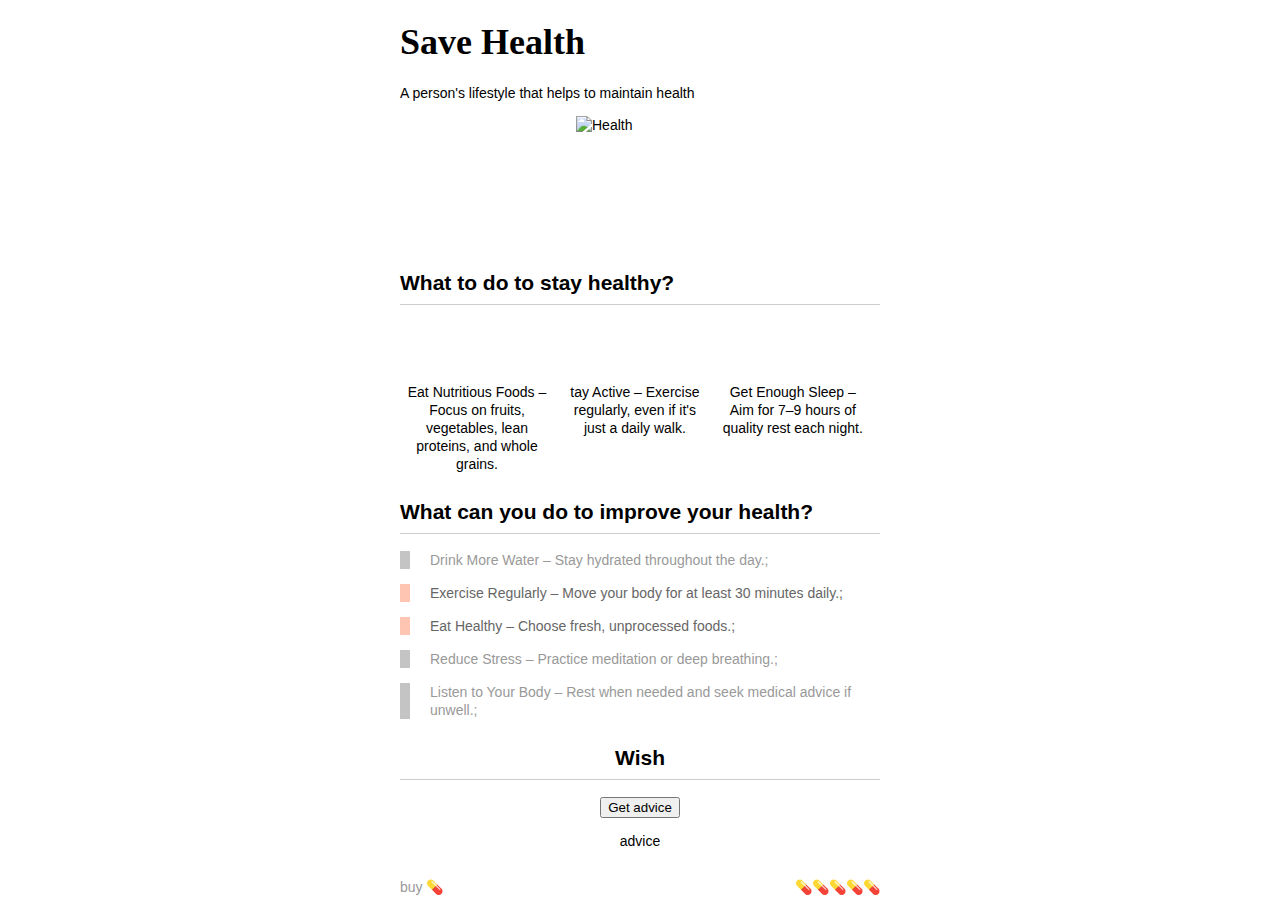
==== index.html @ c866ec26 "роблю сайт" ====
<!DOCTYPE html>
<html lang="en">
  <head>
    <meta charset="utf-8">
    <title>Save Health</title>
    <link rel="stylesheet" href="style.css">
  </head>
  <body>
    <div class="container">
      <header class="site-header">
        <h1>Save Health</h1>
        <p>A person's lifestyle that helps to maintain health</p>
        <img src="img/love.png" width="128" height="128" alt="Health">
      </header>

      <section class="features">
        <h2>What to do to stay healthy?</h2>
        <p class="feature-kitten">Eat Nutritious Foods – Focus on fruits, vegetables, lean proteins, and whole grains.</p>
        <p class="feature-train">tay Active – Exercise regularly, even if it's just a daily walk.</p>
        <p class="feature-cat">Get Enough Sleep – Aim for 7–9 hours of quality rest each night.</p>
      </section>

      <section class="skills">
        <h2>What can you do to improve your health?</h2>
        <ul class="skills-list">
          <li class="skills-item">Drink More Water – Stay hydrated throughout the day.;</li>
          <li class="skills-item standard">Exercise Regularly – Move your body for at least 30 minutes daily.;</li>
          <li class="skills-item standard">Eat Healthy – Choose fresh, unprocessed foods.;</li>
          <li class="skills-item vip">Reduce Stress – Practice meditation or deep breathing.;</li>
          <li class="skills-item vip">Listen to Your Body – Rest when needed and seek medical advice if unwell.;</li>
        </ul>
      </section>
      <section class="wishes">
        <h2>Wish</h2>
        <button id = "btn_health_wishes">Get advice</button>
        <p id = "p-health-wishes">advice</p>
      </section>

      <footer class="site-footer">
        <p id = "btn-buy-tablets">buy 💊</p>
        <p id = "count-of-tablets"></p>
      </footer>
    </div>
  </body>
  <script src="script.js"></script>
</html>
---- style.css ----
body {
    padding: 0;
    font-family: "Arial", sans-serif;
    font-size: 14px;
    line-height: 18px;
    color: #000000;
    background: #ffffff url("img/preview.jpg") no-repeat 50% 0;
  }
  
  h1 {
    width: 260px;
    font-family: "Georgia", serif;
    font-size: 36px;
    line-height: 36px;
  }
  
  h2 {
    padding-bottom: 12px;
    border-bottom: 1px solid #cccccc;
  }
  
  .site-header {
    margin-bottom: 30px;
  }
  
  .skills-item {
    margin-bottom: 15px;
    padding-left: 20px;
    border-left: 10px solid #c4c4c4;
    color: #999999;
  }
  
  /* Let's add a new empty rule here */
  
  .standard {
    border-color: #ffc5b3;
    color: #666666;
  }
  
  .container {
    width: 480px;
    margin: 0 auto;
  }
  
  .site-header img {
    display: block;
    margin: 0 auto;
  }
  
  .features {
    margin-bottom: 30px;
  }
  
  .features p {
    display: inline-block;
    vertical-align: top;
    width: 30%;
    margin: 0 5px;
    text-align: center;
    background-repeat: no-repeat;
    background-position: center top;
  }
  
  .feature-kitten {
    padding-top: 60px;
    background-image: url("img/calendar.png");
  }
  
  .feature-cat {
    padding-top: 60px;
    background-image: url("img/hearts (3).png");
  }
  
  .feature-train {
    padding-top: 60px;
    background-image: url("img/love (1).png");
  }
  
  .skills-list {
    padding: 0;
    list-style: none;
  }
  
  .site-footer {
    display: flex;
    justify-content: space-between;
    color: #999999;
  }
  .wishes {
    margin-top: 30px;
    text-align: center;
  }
  
  #btn_love_wishes {
    background: #ff5a26;
    color: #ffc5b3;
    border: 5px solid #ffc5b3;
    border-radius: 10px;
    padding: 10px 20px;
    font-size: 36px;
    cursor: pointer;
  }
  
  #p-love-wishes {
    font-size: 36px;
    line-height: 40px;
    color: #ff5a26;
  }
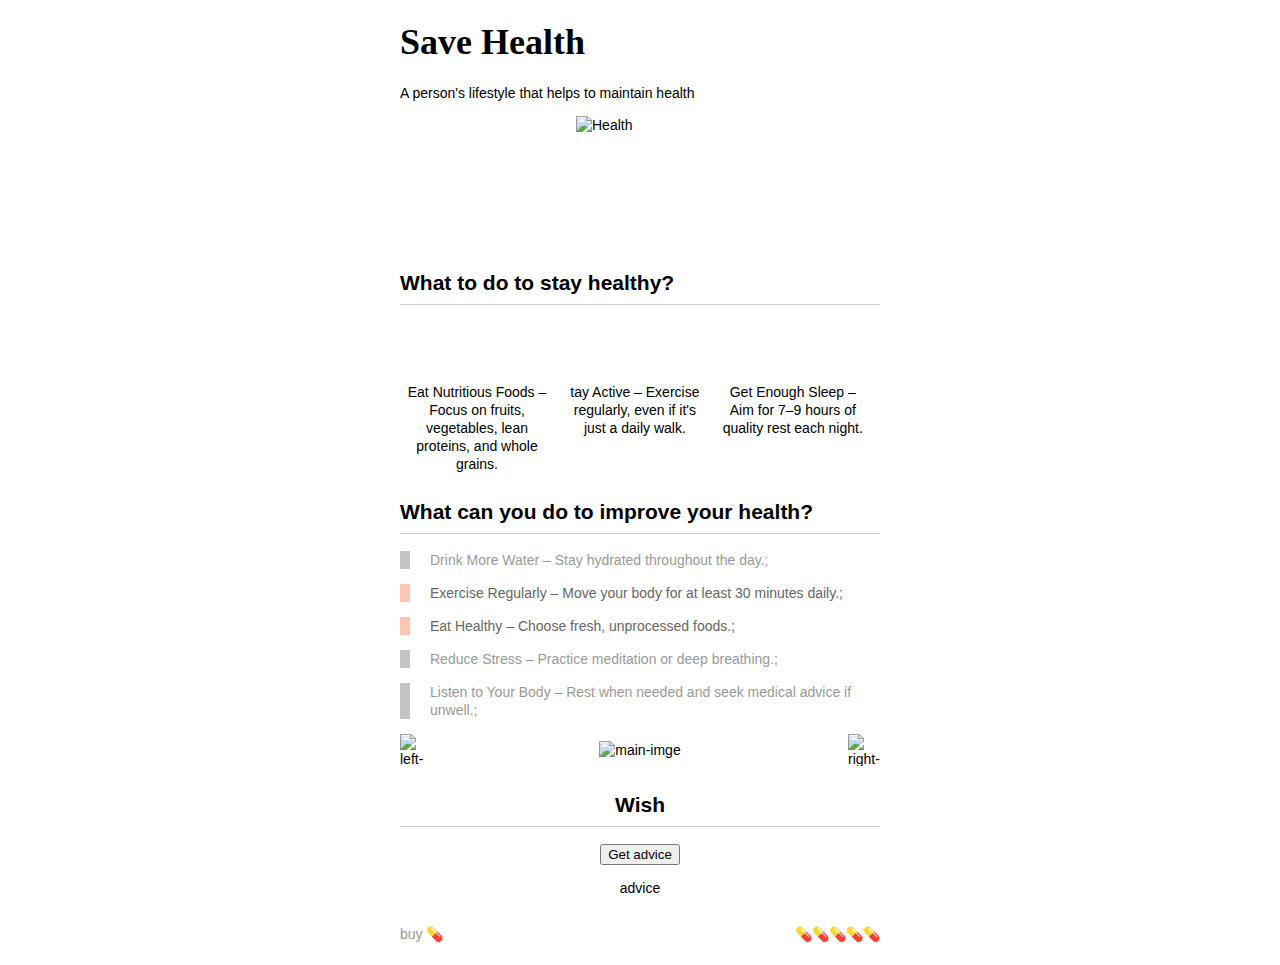
==== commit 50d14f96: "внесла зміни" ====
--- a/index.html
+++ b/index.html
@@ -29,7 +29,14 @@
           <li class="skills-item vip">Reduce Stress – Practice meditation or deep breathing.;</li>
           <li class="skills-item vip">Listen to Your Body – Rest when needed and seek medical advice if unwell.;</li>
         </ul>
+        
       </section>
+      <section class="gallery">
+        <img scr=""alt="left-arrow" id="left-arrow">
+        <img scr=""alt="main-imge" id="main-imge">
+        <img scr=""alt="right-arrow" id="right-arrow">
+      </section>
+
       <section class="wishes">
         <h2>Wish</h2>
         <button id = "btn_health_wishes">Get advice</button>
--- a/style.css
+++ b/style.css
@@ -105,4 +105,22 @@
     font-size: 36px;
     line-height: 40px;
     color: #ff5a26;
-  }+  }
+  /*Галерея*/
+.gallery{
+  width: 100%;
+  display: flex;
+  flex-direction: row;
+  justify-content: space-between;
+  align-items: center;
+}
+#main-image{
+  width: 300px;
+  height: 150px;
+}
+#left-arrow, #right-arrow{
+  width: 32px;
+  height: 32px;
+  cursor: pointer;
+
+}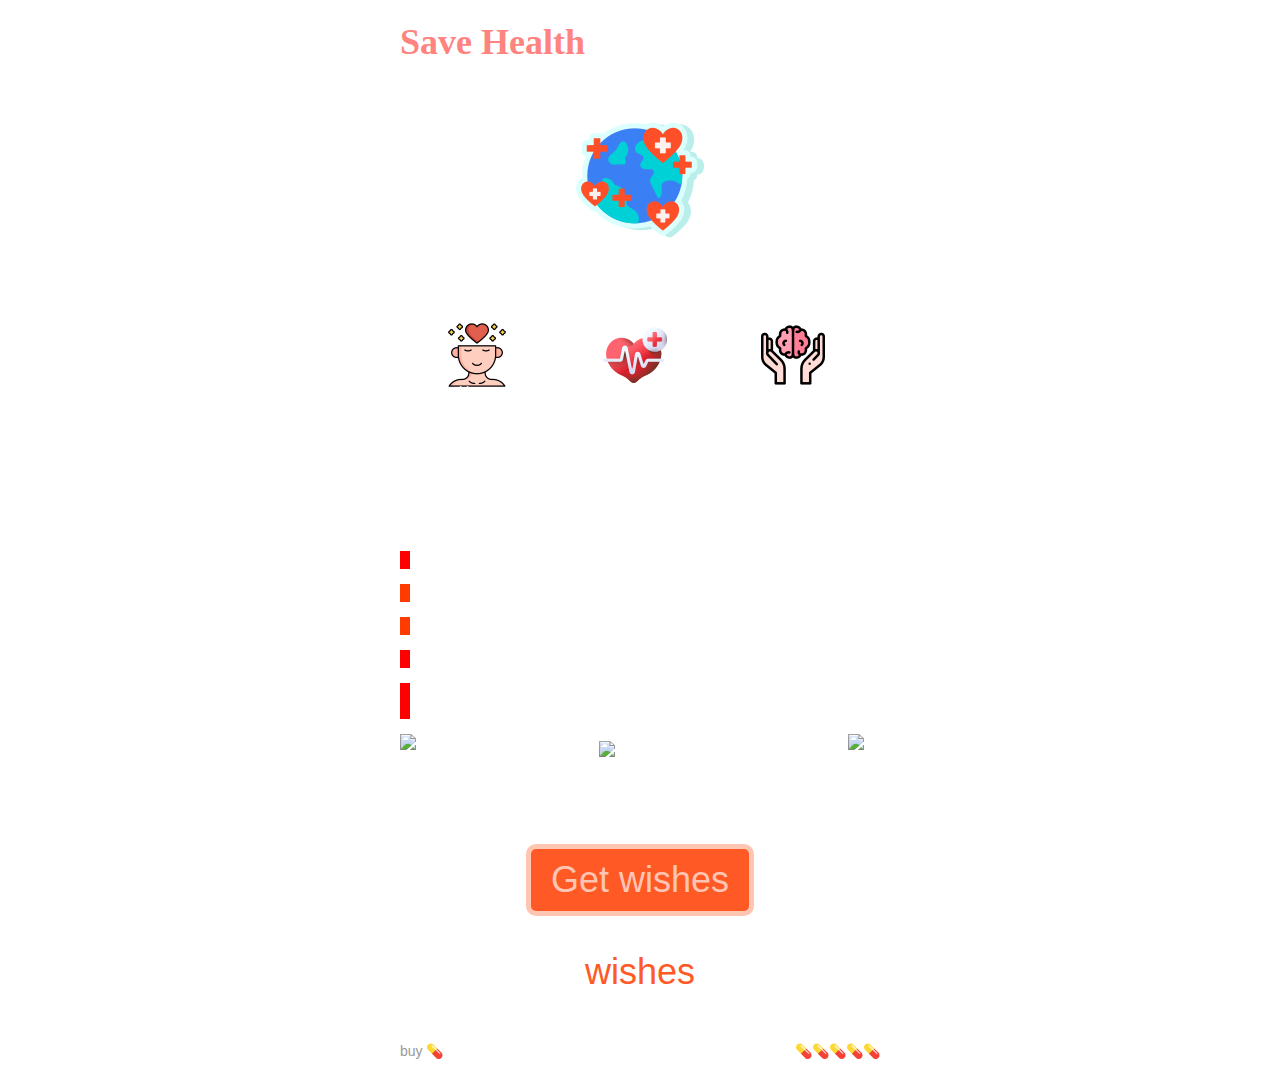
==== commit 6732d822: "редакція сайту" ====
--- a/index.html
+++ b/index.html
@@ -2,7 +2,7 @@
 <html lang="en">
   <head>
     <meta charset="utf-8">
-    <title>Save Health</title>
+    <title>Gleb Save Health</title>
     <link rel="stylesheet" href="style.css">
   </head>
   <body>
@@ -10,7 +10,7 @@
       <header class="site-header">
         <h1>Save Health</h1>
         <p>A person's lifestyle that helps to maintain health</p>
-        <img src="img/love.png" width="128" height="128" alt="Health">
+        <img src="img/world-health-day.png" width="128" height="128" alt="Health">
       </header>
 
       <section class="features">
@@ -39,8 +39,8 @@
 
       <section class="wishes">
         <h2>Wish</h2>
-        <button id = "btn_health_wishes">Get advice</button>
-        <p id = "p-health-wishes">advice</p>
+        <button id = "btn_health_wishes">Get wishes</button>
+        <p id = "p-health-wishes">wishes</p>
       </section>
 
       <footer class="site-footer">
--- a/style.css
+++ b/style.css
@@ -1,126 +1,128 @@
 body {
-    padding: 0;
-    font-family: "Arial", sans-serif;
-    font-size: 14px;
-    line-height: 18px;
-    color: #000000;
-    background: #ffffff url("img/preview.jpg") no-repeat 50% 0;
-  }
-  
-  h1 {
-    width: 260px;
-    font-family: "Georgia", serif;
-    font-size: 36px;
-    line-height: 36px;
-  }
-  
-  h2 {
-    padding-bottom: 12px;
-    border-bottom: 1px solid #cccccc;
-  }
-  
-  .site-header {
-    margin-bottom: 30px;
-  }
-  
-  .skills-item {
-    margin-bottom: 15px;
-    padding-left: 20px;
-    border-left: 10px solid #c4c4c4;
-    color: #999999;
-  }
-  
-  /* Let's add a new empty rule here */
-  
-  .standard {
-    border-color: #ffc5b3;
-    color: #666666;
-  }
-  
-  .container {
-    width: 480px;
-    margin: 0 auto;
-  }
-  
-  .site-header img {
-    display: block;
-    margin: 0 auto;
-  }
-  
-  .features {
-    margin-bottom: 30px;
-  }
-  
-  .features p {
-    display: inline-block;
-    vertical-align: top;
-    width: 30%;
-    margin: 0 5px;
-    text-align: center;
-    background-repeat: no-repeat;
-    background-position: center top;
-  }
-  
-  .feature-kitten {
-    padding-top: 60px;
-    background-image: url("img/calendar.png");
-  }
-  
-  .feature-cat {
-    padding-top: 60px;
-    background-image: url("img/hearts (3).png");
-  }
-  
-  .feature-train {
-    padding-top: 60px;
-    background-image: url("img/love (1).png");
-  }
-  
-  .skills-list {
-    padding: 0;
-    list-style: none;
-  }
-  
-  .site-footer {
-    display: flex;
-    justify-content: space-between;
-    color: #999999;
-  }
-  .wishes {
-    margin-top: 30px;
-    text-align: center;
-  }
-  
-  #btn_love_wishes {
-    background: #ff5a26;
-    color: #ffc5b3;
-    border: 5px solid #ffc5b3;
-    border-radius: 10px;
-    padding: 10px 20px;
-    font-size: 36px;
-    cursor: pointer;
-  }
-  
-  #p-love-wishes {
-    font-size: 36px;
-    line-height: 40px;
-    color: #ff5a26;
-  }
-  /*Галерея*/
+  padding: 0;
+  font-family: "Arial", sans-serif;
+  font-size: 14px;
+  line-height: 18px;
+  color: #ffffff;
+  background: #ffffff url("img/black-concrete-wall.jpg") no-repeat 50% 0;
+}
+
+h1 {
+  width: 260px;
+  font-family: "Georgia", serif;
+  font-size: 36px;
+  line-height: 36px;
+  color:rgb(255, 131, 127)
+}
+
+h2 {
+  padding-bottom: 12px;
+  border-bottom: 1px solid #ffffff;
+}
+
+.site-header {
+  margin-bottom: 30px;
+}
+
+.skills-item {
+  margin-bottom: 15px;
+  padding-left: 20px;
+  border-left: 10px solid #ff0000;
+  color: #ffffff;
+}
+
+/* Let's add a new empty rule here */
+
+.standard {
+  border-color: #ff3c00;
+  color: #ffffff;
+}
+
+.container {
+  width: 480px;
+  margin: 0 auto;
+}
+
+.site-header img {
+  display: block;
+  margin: 0 auto;
+}
+
+.features {
+  margin-bottom: 30px;
+}
+
+.features p {
+  display: inline-block;
+  vertical-align: top;
+  width: 30%;
+  margin: 0 5px;
+  text-align: center;
+  background-repeat: no-repeat;
+  background-position: center top;
+}
+
+.feature-kitten {
+  padding-top: 60px;
+  background-image: url("img/mental-health\ \(1\).png");
+}
+
+.feature-cat {
+  padding-top: 60px;
+  background-image: url("img/mental-health.png");
+}
+
+.feature-train {
+  padding-top: 60px;
+  background-image: url("img/medical-check.png");
+}
+
+.skills-list {
+  padding: 0;
+  list-style: none;
+}
+
+.site-footer {
+  display: flex;
+  justify-content: space-between;
+  color: #999999;
+}
+.wishes {
+  margin-top: 30px;
+  text-align: center;
+}
+
+#btn_health_wishes {
+  background: #ff5a26;
+  color: #ffc5b3;
+  border: 5px solid #ffc5b3;
+  border-radius: 10px;
+  padding: 10px 20px;
+  font-size: 36px;
+  cursor: pointer;
+}
+
+#p-health-wishes {
+  font-size: 36px;
+  line-height: 40px;
+  color: #ff5a26;
+}
+/*Галерея*/
 .gallery{
-  width: 100%;
-  display: flex;
-  flex-direction: row;
-  justify-content: space-between;
-  align-items: center;
+width: 100%;
+display: flex;
+flex-direction: row;
+justify-content: space-between;
+align-items: center;
 }
 #main-image{
-  width: 300px;
-  height: 150px;
+width: 300px;
+height: 150px;
 }
 #left-arrow, #right-arrow{
-  width: 32px;
-  height: 32px;
-  cursor: pointer;
+width: 32px;
+height: 32px;
+cursor: pointer;
 
-}+}
+
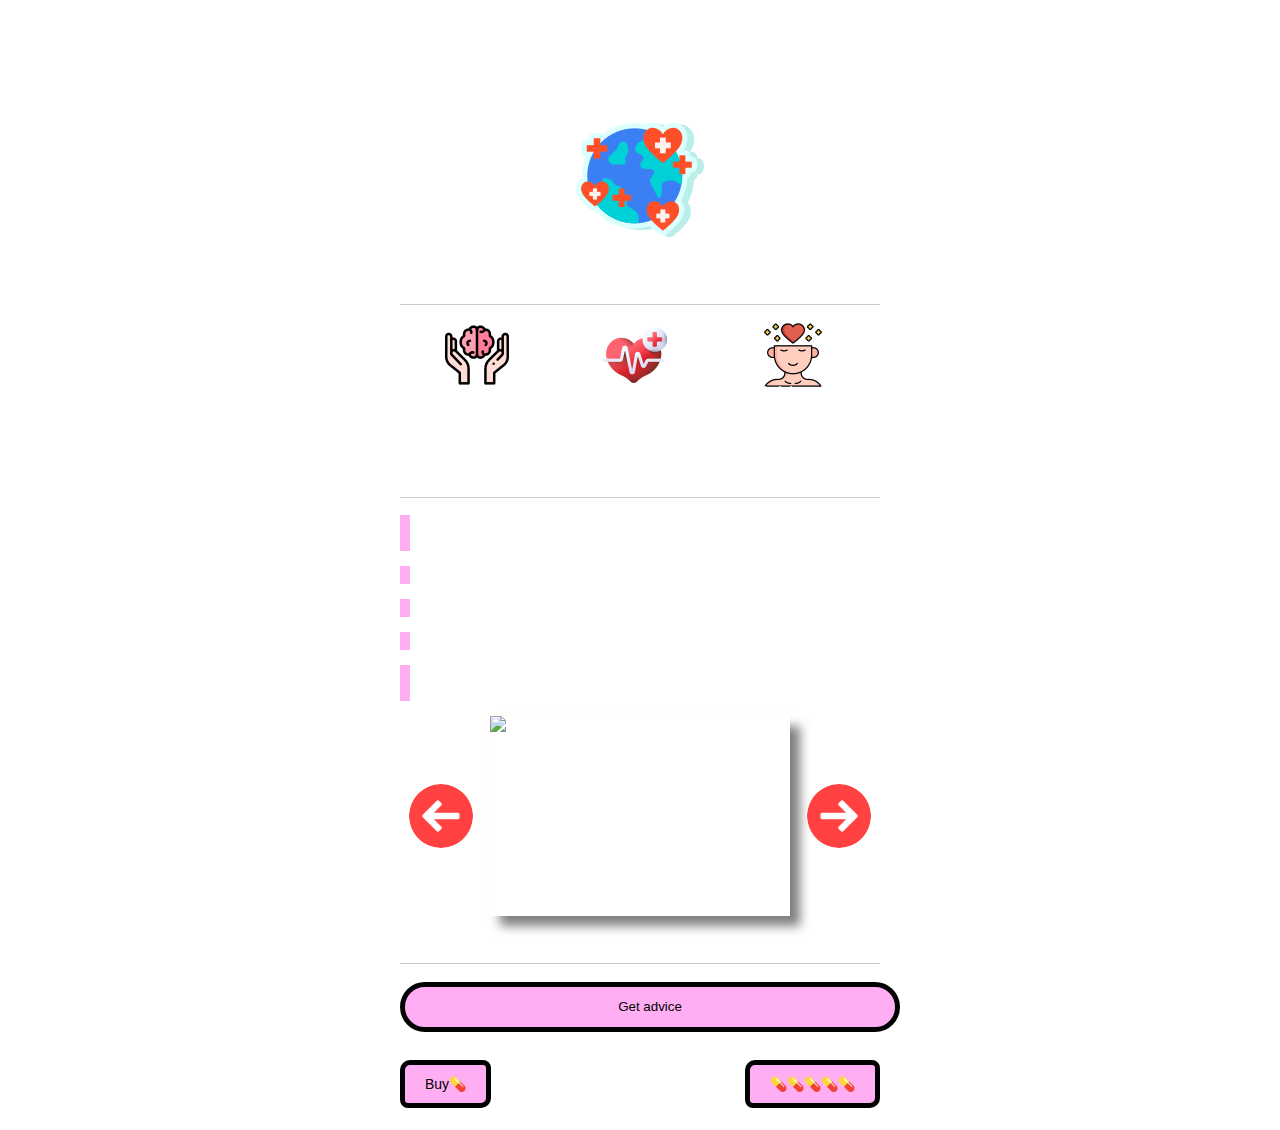
==== commit c3533cb2: "редагування сайту" ====
--- a/index.html
+++ b/index.html
@@ -1,53 +1,54 @@
 <!DOCTYPE html>
-<html lang="en">
+<html lang="uk">
   <head>
     <meta charset="utf-8">
-    <title>Gleb Save Health</title>
+    <title>Save Health Khomenko</title>
     <link rel="stylesheet" href="style.css">
   </head>
   <body>
     <div class="container">
       <header class="site-header">
         <h1>Save Health</h1>
-        <p>A person's lifestyle that helps to maintain health</p>
-        <img src="img/world-health-day.png" width="128" height="128" alt="Health">
+        <p>Health</p>
+        <img src="img/world-health-day.png">
       </header>
 
       <section class="features">
-        <h2>What to do to stay healthy?</h2>
-        <p class="feature-kitten">Eat Nutritious Foods – Focus on fruits, vegetables, lean proteins, and whole grains.</p>
-        <p class="feature-train">tay Active – Exercise regularly, even if it's just a daily walk.</p>
-        <p class="feature-cat">Get Enough Sleep – Aim for 7–9 hours of quality rest each night.</p>
+        <h2>About Health</h2>
+        <p class="feature-kitten">Health is the greatest wealth.</p>
+        <p class="feature-train">Proper nutrition and exercise help strengthen the body.</p>
+        <p class="feature-cat">A good night's sleep is essential for well-being.</p>
       </section>
 
       <section class="skills">
-        <h2>What can you do to improve your health?</h2>
+        <h2>How to maintain health?</h2>
         <ul class="skills-list">
-          <li class="skills-item">Drink More Water – Stay hydrated throughout the day.;</li>
-          <li class="skills-item standard">Exercise Regularly – Move your body for at least 30 minutes daily.;</li>
-          <li class="skills-item standard">Eat Healthy – Choose fresh, unprocessed foods.;</li>
-          <li class="skills-item vip">Reduce Stress – Practice meditation or deep breathing.;</li>
-          <li class="skills-item vip">Listen to Your Body – Rest when needed and seek medical advice if unwell.;</li>
+          <li class="skills-item">Healthy eating – eat more vegetables, fruits, protein, and drink enough water.</li>
+          <li class="skills-item standard">Physical activity – exercise regularly or stay active throughout the day.</li>
+          <li class="skills-item standard">Quality sleep – get at least 7–8 hours of sleep each night.</li>
+          <li class="skills-item vip">Less stress – make time for relaxation and hobbies.</li>
+          <li class="skills-item vip">Avoid bad habits – stay away from smoking, alcohol, and excessive sugar consumption.</li>
         </ul>
-        
-      </section>
-      <section class="gallery">
-        <img scr=""alt="left-arrow" id="left-arrow">
-        <img scr=""alt="main-imge" id="main-imge">
-        <img scr=""alt="right-arrow" id="right-arrow">
       </section>
 
-      <section class="wishes">
-        <h2>Wish</h2>
-        <button id = "btn_health_wishes">Get wishes</button>
-        <p id = "p-health-wishes">wishes</p>
+      <section class="gallery">
+        <img src="img/left-arrow.png" alt="Стрілка вліво" id="left-arrow">
+        <img src="" alt="Головне зображення" id="main-image">
+        <img src="img/right-arrow.png" alt="Стрілка вправо" id="right-arrow">
+      </section>
+
+      
+      <section class="arrayOfhealthWishers">
+        <h2>Tips for a faster recovery</h2>
+        <button id="btn_health_wishes">Get advice</button>
+      <p id="p-health-wishes"></p>
       </section>
 
       <footer class="site-footer">
-        <p id = "btn-buy-tablets">buy 💊</p>
+        <p id = "btn-buy-tablets">Buy💊</p>
         <p id = "count-of-tablets"></p>
       </footer>
     </div>
   </body>
   <script src="script.js"></script>
-</html>+</html>
--- a/style.css
+++ b/style.css
@@ -4,7 +4,7 @@
   font-size: 14px;
   line-height: 18px;
   color: #ffffff;
-  background: #ffffff url("img/black-concrete-wall.jpg") no-repeat 50% 0;
+  background: #ffffff url("img/black-concrete-wall.jpg") repeat 50% 0;
 }
 
 h1 {
@@ -12,12 +12,11 @@
   font-family: "Georgia", serif;
   font-size: 36px;
   line-height: 36px;
-  color:rgb(255, 131, 127)
 }
 
 h2 {
   padding-bottom: 12px;
-  border-bottom: 1px solid #ffffff;
+  border-bottom: 1px solid #cccccc;
 }
 
 .site-header {
@@ -27,14 +26,17 @@
 .skills-item {
   margin-bottom: 15px;
   padding-left: 20px;
-  border-left: 10px solid #ff0000;
+  border-left: 10px solid #ffaef4;
   color: #ffffff;
 }
 
-/* Let's add a new empty rule here */
+.standard {
+  border-color: #ffaef4;
+  color: #ffffff;
+}
 
-.standard {
-  border-color: #ff3c00;
+.vip {
+  border-color: #ffaef4;
   color: #ffffff;
 }
 
@@ -64,12 +66,12 @@
 
 .feature-kitten {
   padding-top: 60px;
-  background-image: url("img/mental-health\ \(1\).png");
+  background-image: url("img/mental-health.png");
 }
 
 .feature-cat {
   padding-top: 60px;
-  background-image: url("img/mental-health.png");
+  background-image: url("img/mental-health (1).png");
 }
 
 .feature-train {
@@ -85,44 +87,78 @@
 .site-footer {
   display: flex;
   justify-content: space-between;
-  color: #999999;
+  color: #000000;
 }
-.wishes {
+
+/*Галерея */
+
+.gallery{
+  width: 100%;
+  display: flex;
+  flex-direction: row;
+  justify-content: space-around;
+  align-items: center;
+  justify-content: space-around;
+}
+
+#main-image{
+  width: 300px;
+  height: 200px;
+}
+
+#main-image{
+  box-shadow: 10px 10px 10px rgba(0, 0, 0, 0.5);
+}
+
+#left-arrow, #right-arrow{
+  background-color: rgb(255, 255, 255);
+  width: 64px;
+  height: 64px;
+  cursor: pointer;
+  transition: box-shadow 0.1s ease;
+  border-radius: 50%;
+}
+
+#left-arrow:hover, #right-arrow:hover {
+  box-shadow: 5px 5px 10px rgba(0, 0, 0, 0.5);
+}
+
+#left-arrow:active, #right-arrow:active {
+box-shadow: 5px 5px 10px rgba(255, 255, 255, 0.6);
+}
+
+.wishes{
   margin-top: 30px;
   text-align: center;
 }
 
-#btn_health_wishes {
-  background: #ff5a26;
-  color: #ffc5b3;
-  border: 5px solid #ffc5b3;
-  border-radius: 10px;
-  padding: 10px 20px;
-  font-size: 36px;
+button{
+  background: #ffaef4;
+  color: rgb(0, 0, 0);
+  border: 5px solid;
+  border-radius: 100px;
+  height: 50px;
+  width: 500px;
   cursor: pointer;
 }
 
-#p-health-wishes {
-  font-size: 36px;
+#p-love-wishes {
+  font-size: 150px;
+  line-height: 28px;
   line-height: 40px;
-  color: #ff5a26;
-}
-/*Галерея*/
-.gallery{
-width: 100%;
-display: flex;
-flex-direction: row;
-justify-content: space-between;
-align-items: center;
-}
-#main-image{
-width: 300px;
-height: 150px;
-}
-#left-arrow, #right-arrow{
-width: 32px;
-height: 32px;
-cursor: pointer;
-
+  color: #ffaef4;
+  text-align: justify;
 }
 
+
+
+
+/*Блок з купівлею та відбраженням */
+
+.site-footer p {
+  border:5px solid #000000;
+  padding: 10px 20px;
+  border-radius: 10px 8px;
+  background-color: #ffaef4;
+  cursor: pointer;
+}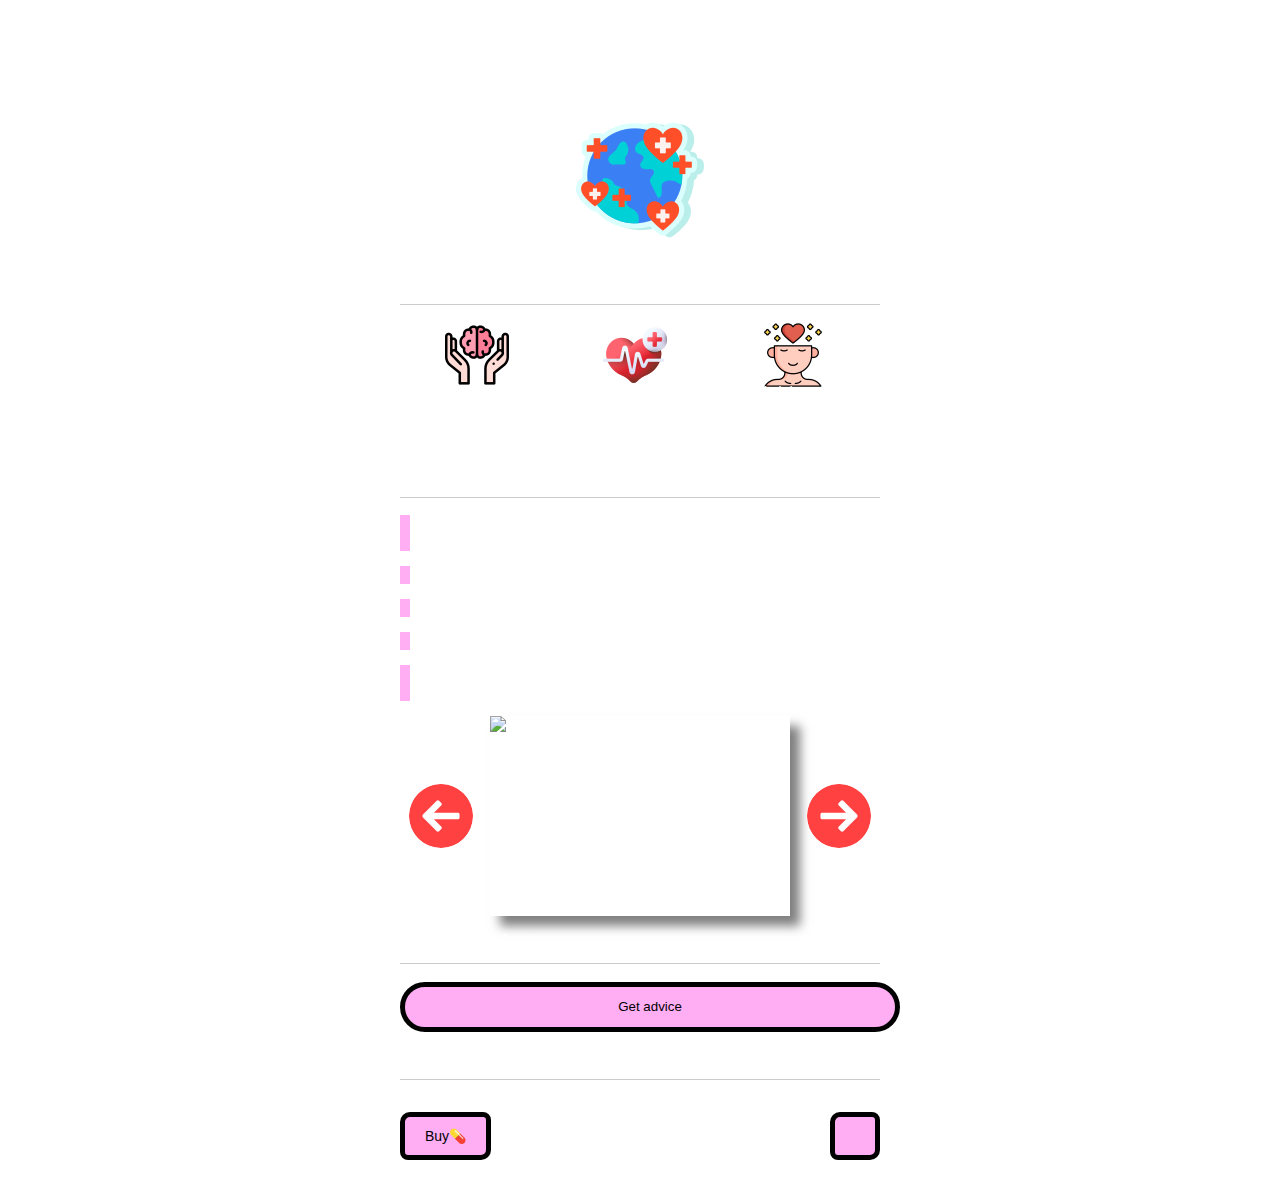
==== commit e564a7f8: "робота" ====
--- a/index.html
+++ b/index.html
@@ -36,13 +36,19 @@
         <img src="" alt="Головне зображення" id="main-image">
         <img src="img/right-arrow.png" alt="Стрілка вправо" id="right-arrow">
       </section>
-
-      
       <section class="arrayOfhealthWishers">
         <h2>Tips for a faster recovery</h2>
         <button id="btn_health_wishes">Get advice</button>
       <p id="p-health-wishes"></p>
       </section>
+
+      <section class="vitamins">
+        <h2>Vitamins</h2>
+        <p id = "p-vitamins">
+        </p>
+         </section>
+
+
 
       <footer class="site-footer">
         <p id = "btn-buy-tablets">Buy💊</p>
--- a/style.css
+++ b/style.css
@@ -161,4 +161,23 @@
   border-radius: 10px 8px;
   background-color: #ffaef4;
   cursor: pointer;
+}
+.vitamin {
+  border: 1px solid rgb(124, 124, 124);
+  margin: 10px;
+  padding: 10px;
+  border-radius: 5px;
+  box-shadow: #999999 5px 5px 10px;
+  width: 150px;
+  min-height: 300px;
+  text-align: center;
+}
+
+.vitamin h3 {
+  font-size: 24px;
+}
+
+.vitamin img{
+  width: 50px;
+  height: 50px;
 }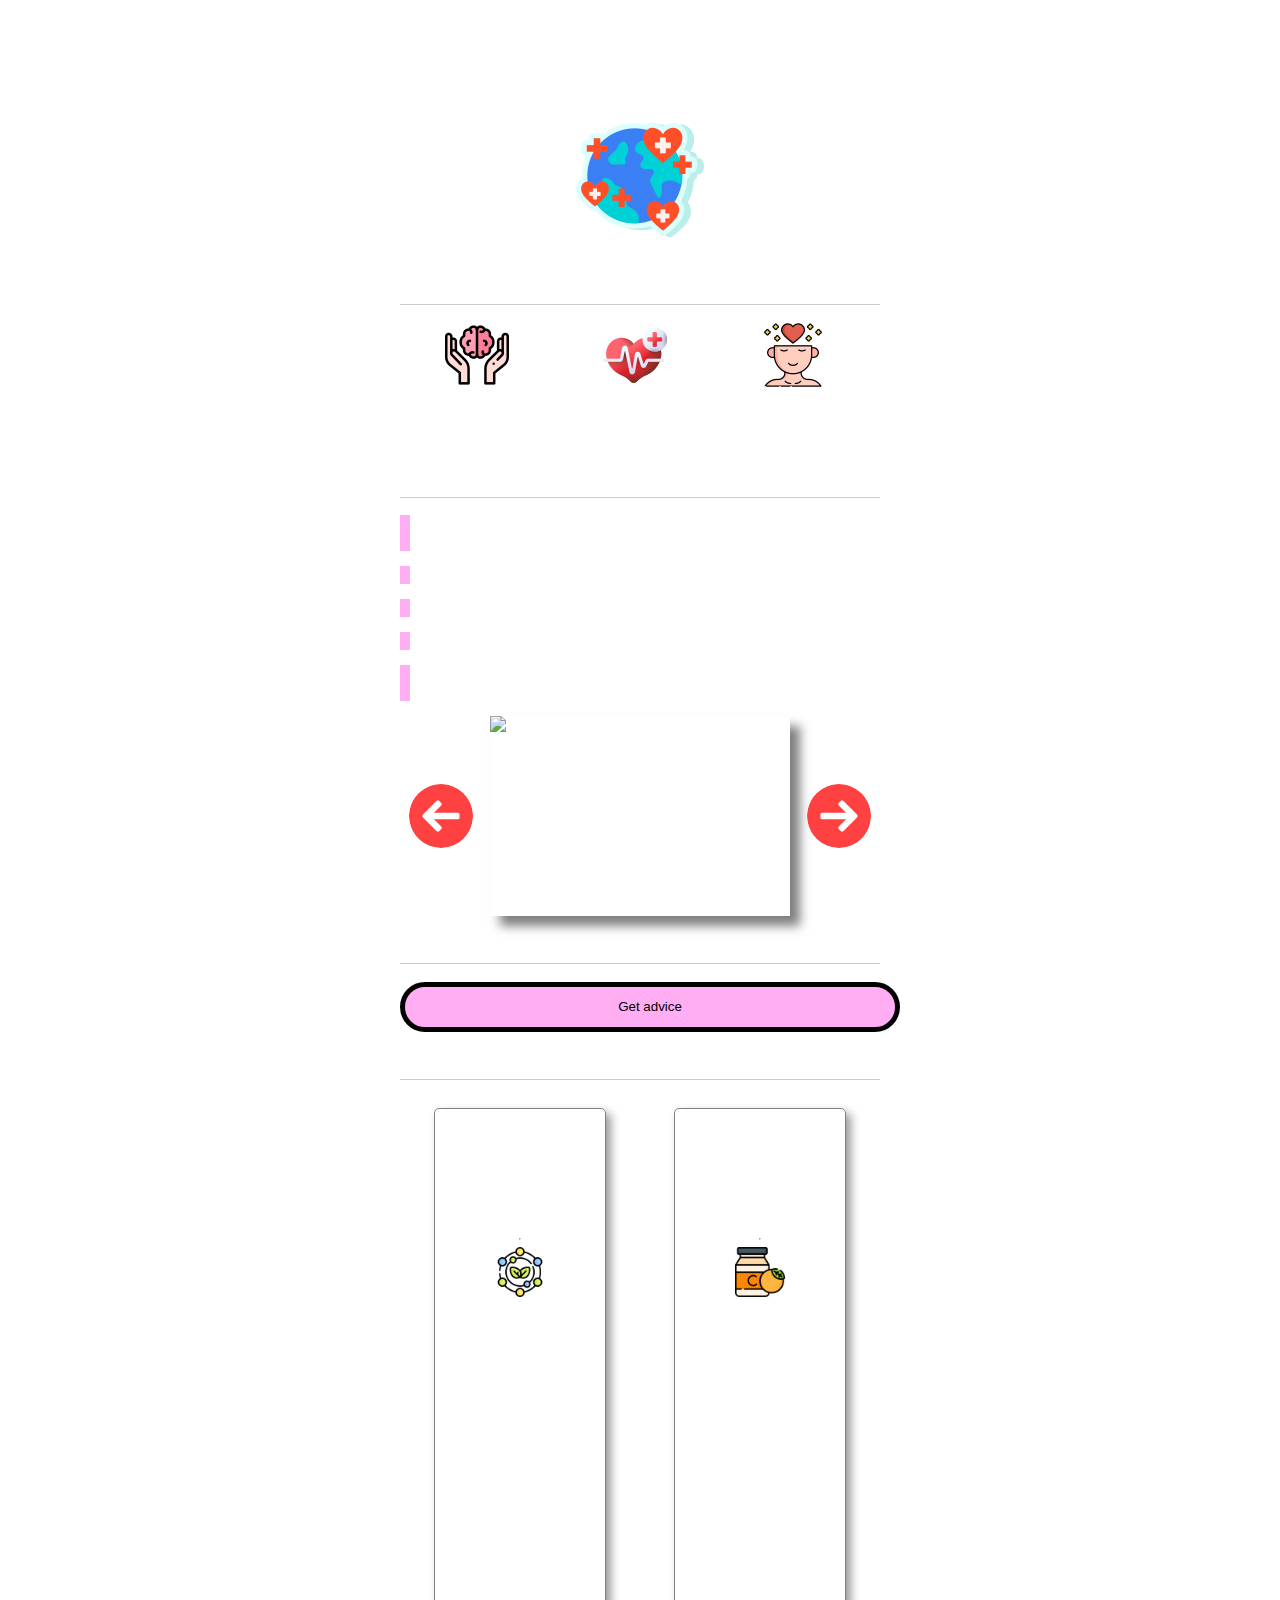
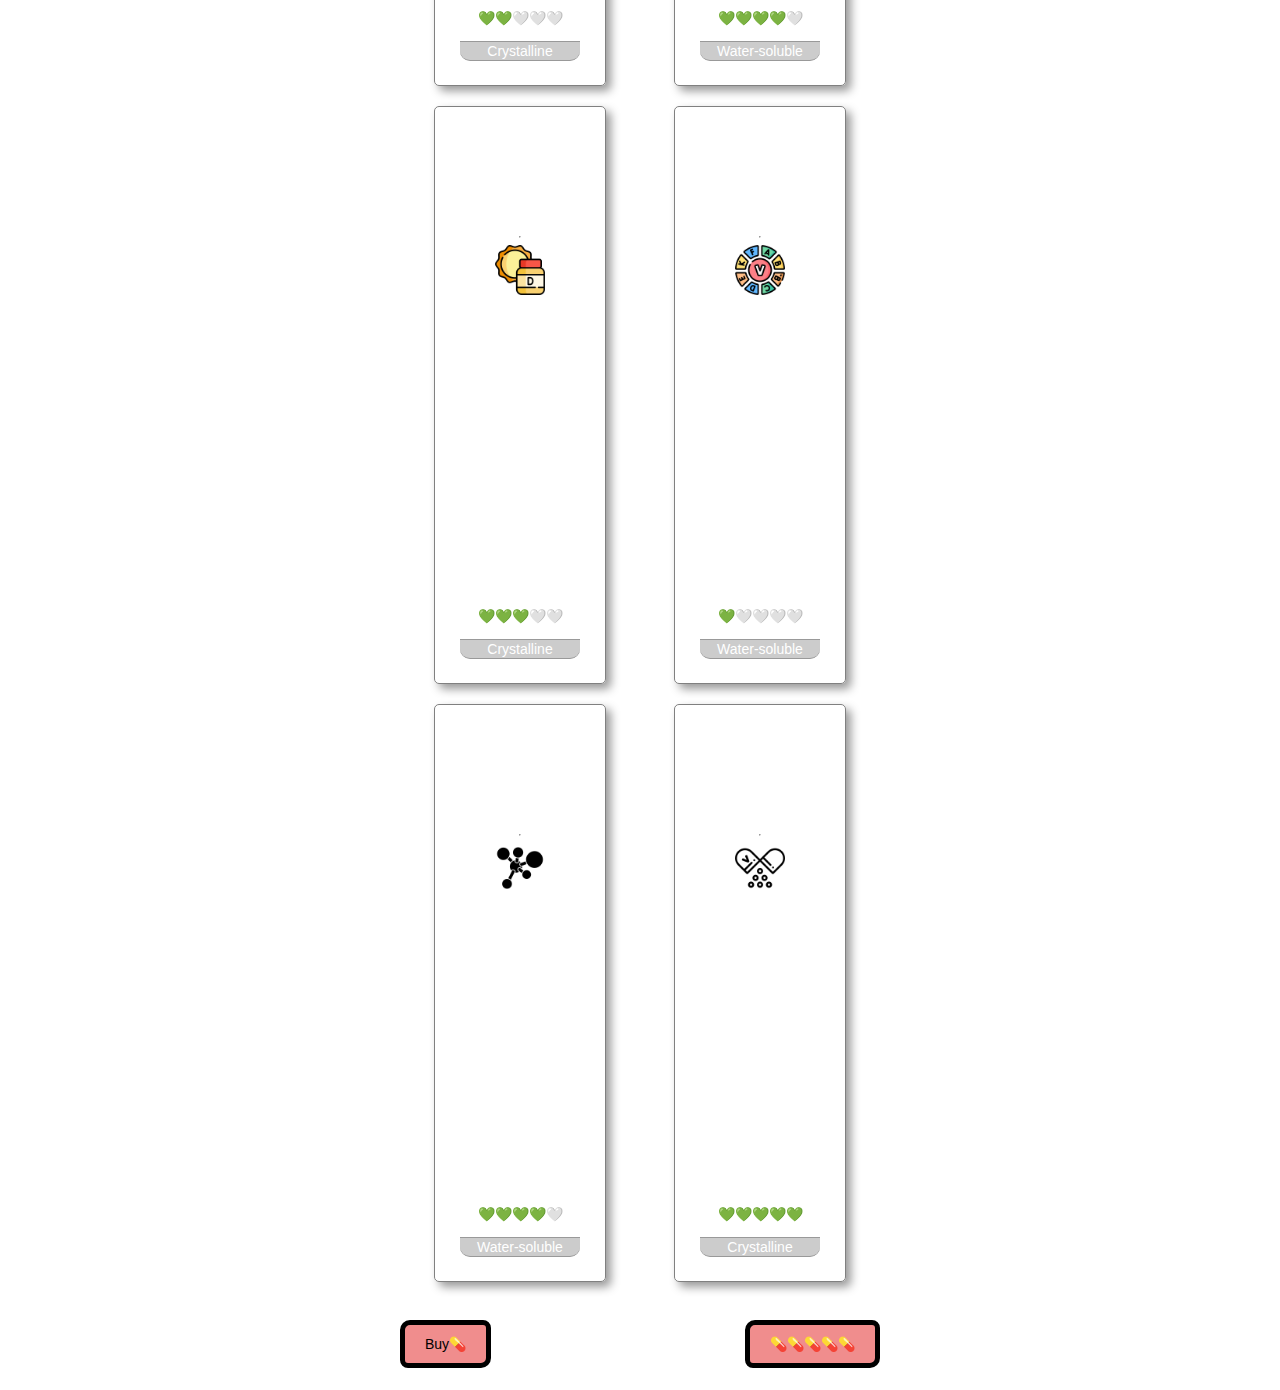
==== commit e8dba849: "вітаміни перенесено в JSON.file" ====
--- a/index.html
+++ b/index.html
@@ -56,5 +56,5 @@
       </footer>
     </div>
   </body>
-  <script src="script.js"></script>
+  <script src="js/script.js"></script>
 </html>
--- a/style.css
+++ b/style.css
@@ -162,22 +162,64 @@
   background-color: #ffaef4;
   cursor: pointer;
 }
+.site-footer p {
+  border:5px solid rgb(0, 0, 0)  ;
+  padding: 10px 20px;
+  border-radius: 10px 8px;
+  background-color: rgb(240, 141, 141);
+  cursor: pointer;
+}
+
+#p-vitamins {
+  display: flex;
+  flex-direction: row;
+  justify-content: space-around;
+  flex-wrap: wrap;
+}
+
 .vitamin {
-  border: 1px solid rgb(124, 124, 124);
-  margin: 10px;
-  padding: 10px;
-  border-radius: 5px;
-  box-shadow: #999999 5px 5px 10px;
-  width: 150px;
-  min-height: 300px;
-  text-align: center;
-}
-
-.vitamin h3 {
+  display: flex;
+  flex-direction: column;
+  align-items: center;
+  border:1px solid gray;
+   margin: 10px;
+   padding: 10px;
+   border-radius: 5px;
+   box-shadow: #999999 5px 5px 10px;
+   width: 150px;
+   min-height: 300px;
+   text-align: center;
+}
+
+.vitamin h3{
   font-size: 24px;
 }
 
 .vitamin img{
   width: 50px;
   height: 50px;
+}
+
+.vitamin div>p:first-child{
+  text-align: center;
+}
+
+.vitamin div>img{
+  width: 100%;
+  height: auto;
+}
+
+.vitamin div{
+  margin-top: auto;
+  width: 80%;
+}
+
+.vitamin p:last-child{
+  text-align: center;
+  width: 100%;
+  border-top: 1px solid#999999;
+  border-bottom: 1px solid #999999;
+  border-radius: 0px 0px 10px 10px;
+  background-color: #cccccc;
+  font-size: 14px;
 }